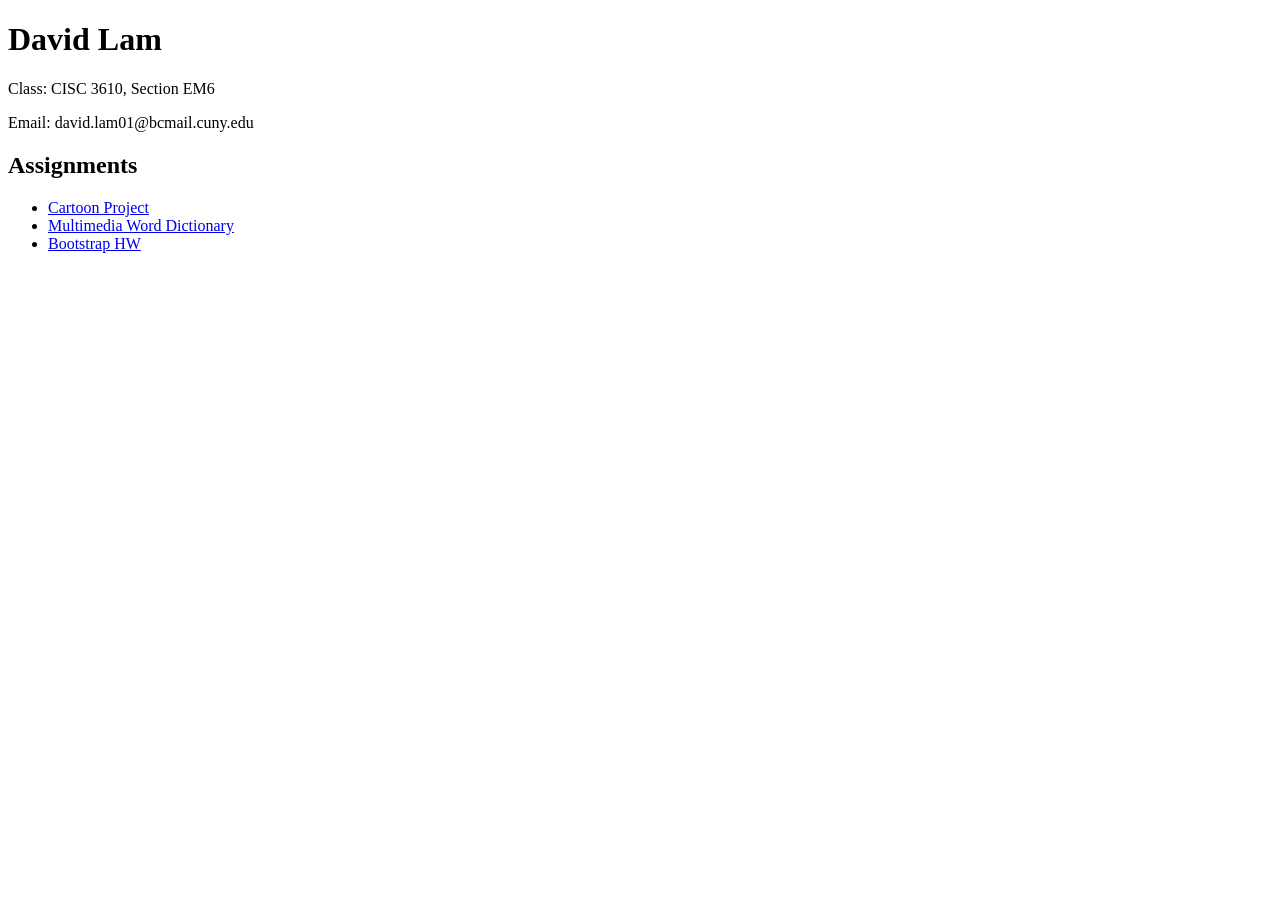
==== index.html @ b405418c "index file name fix" ====
<!DOCTYPE html>
<html>
<html lang= "en">
  <head>
    <meta charset = "UTF-8" />
    <title>Portfolio</title>
  </head>
  
  <body>
    <h1> David Lam</h1>
    <p> Class: CISC 3610, Section EM6 </p>
    <p> Email: david.lam01@bcmail.cuny.edu</p>

    <h2> Assignments</h2>
    <ul>
        <li><a href = "cartoon.html"> Cartoon Project </a></li>
        <li><a href = "words.html"> Multimedia Word Dictionary</a></li>
        <li><a href="bootstrap_hw.html">Bootstrap HW</a></li>
      
    </ul>
  </body>
</html>
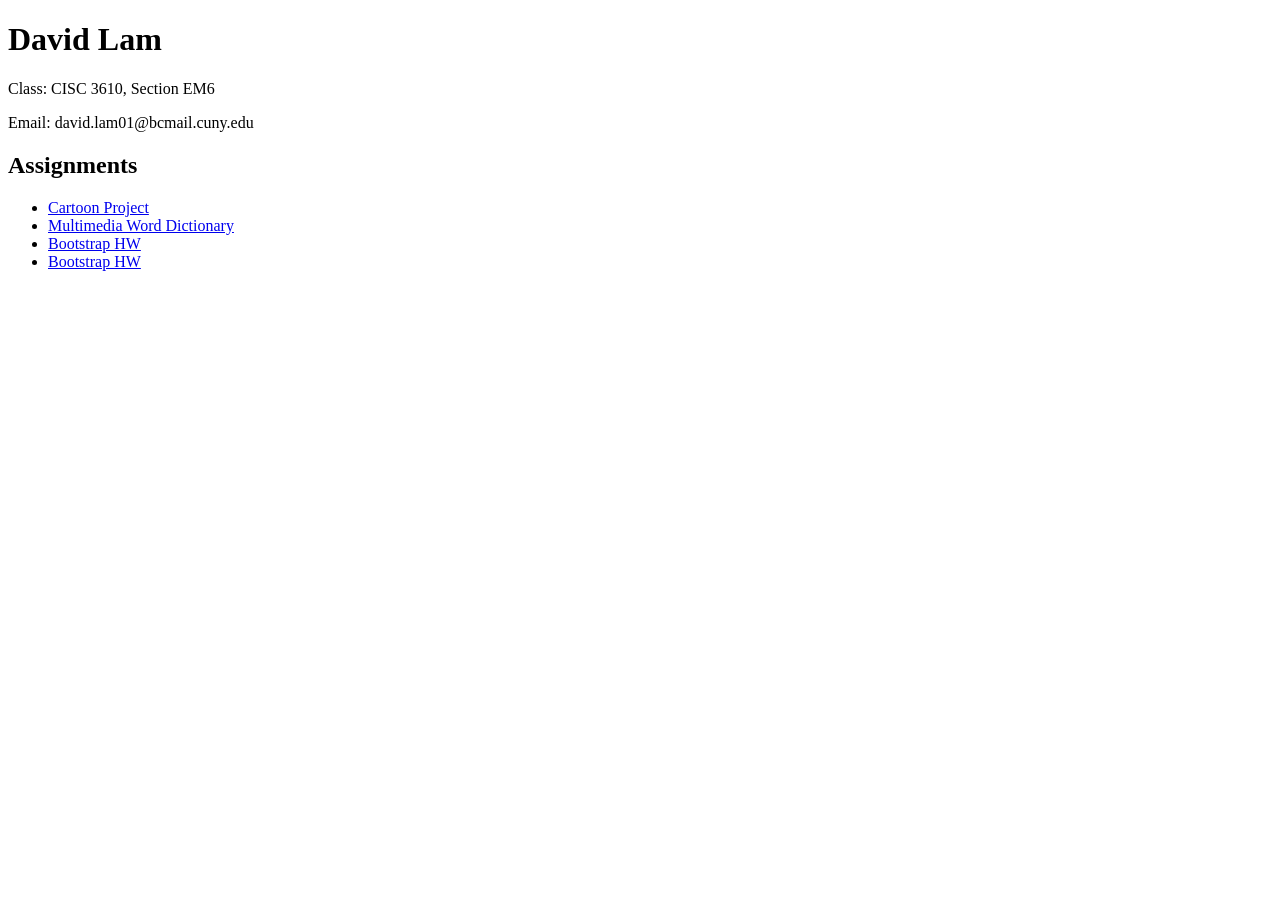
==== commit f17adb33: "videos hw" ====
--- a/index.html
+++ b/index.html
@@ -16,6 +16,7 @@
         <li><a href = "cartoon.html"> Cartoon Project </a></li>
         <li><a href = "words.html"> Multimedia Word Dictionary</a></li>
         <li><a href="bootstrap_hw.html">Bootstrap HW</a></li>
+        <li><a href="videos_hw.html">Bootstrap HW</a></li>
       
     </ul>
   </body>
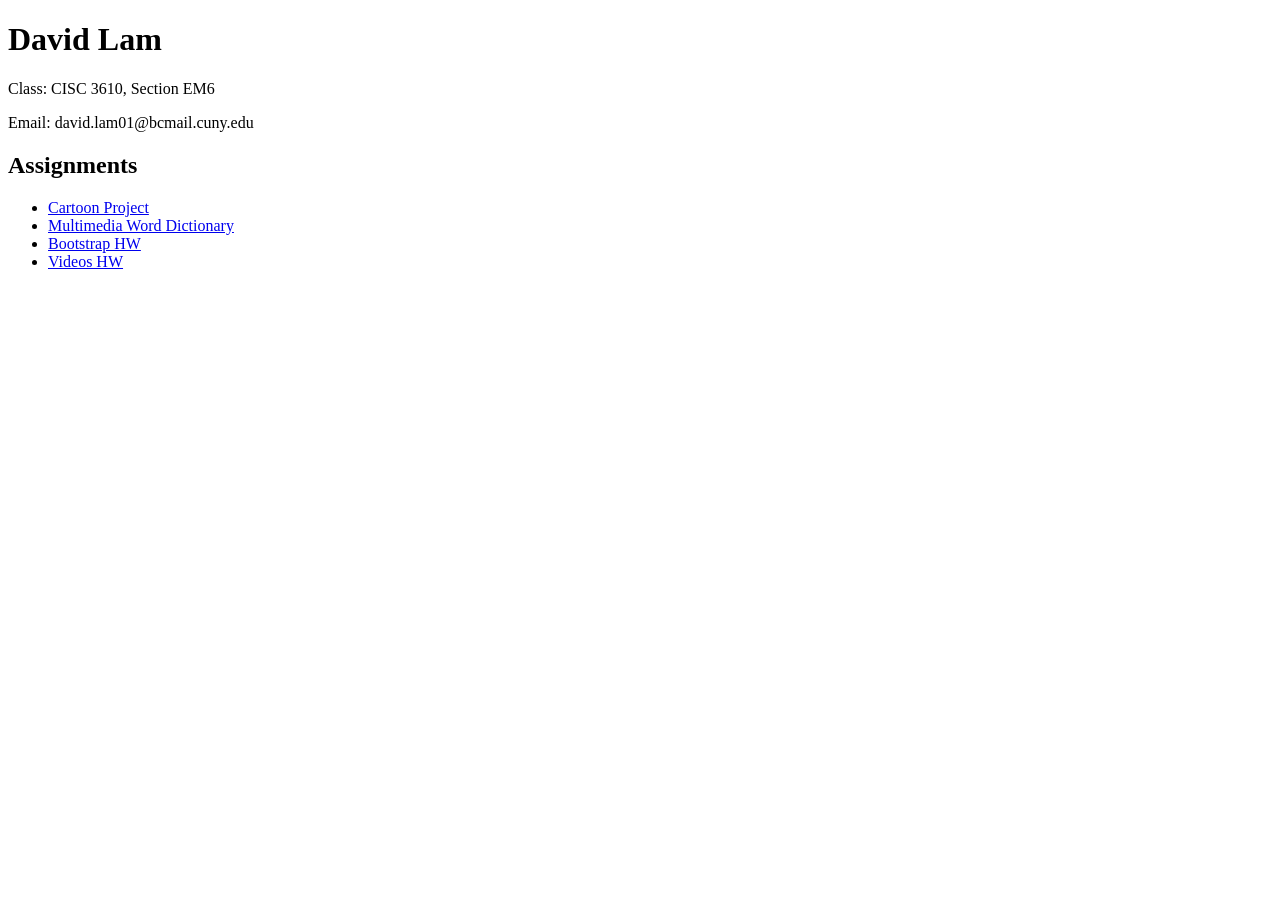
==== commit 11bf6e80: "typo in index fixed" ====
--- a/index.html
+++ b/index.html
@@ -16,7 +16,7 @@
         <li><a href = "cartoon.html"> Cartoon Project </a></li>
         <li><a href = "words.html"> Multimedia Word Dictionary</a></li>
         <li><a href="bootstrap_hw.html">Bootstrap HW</a></li>
-        <li><a href="videos_hw.html">Bootstrap HW</a></li>
+        <li><a href="videos_hw.html">Videos HW</a></li>
       
     </ul>
   </body>
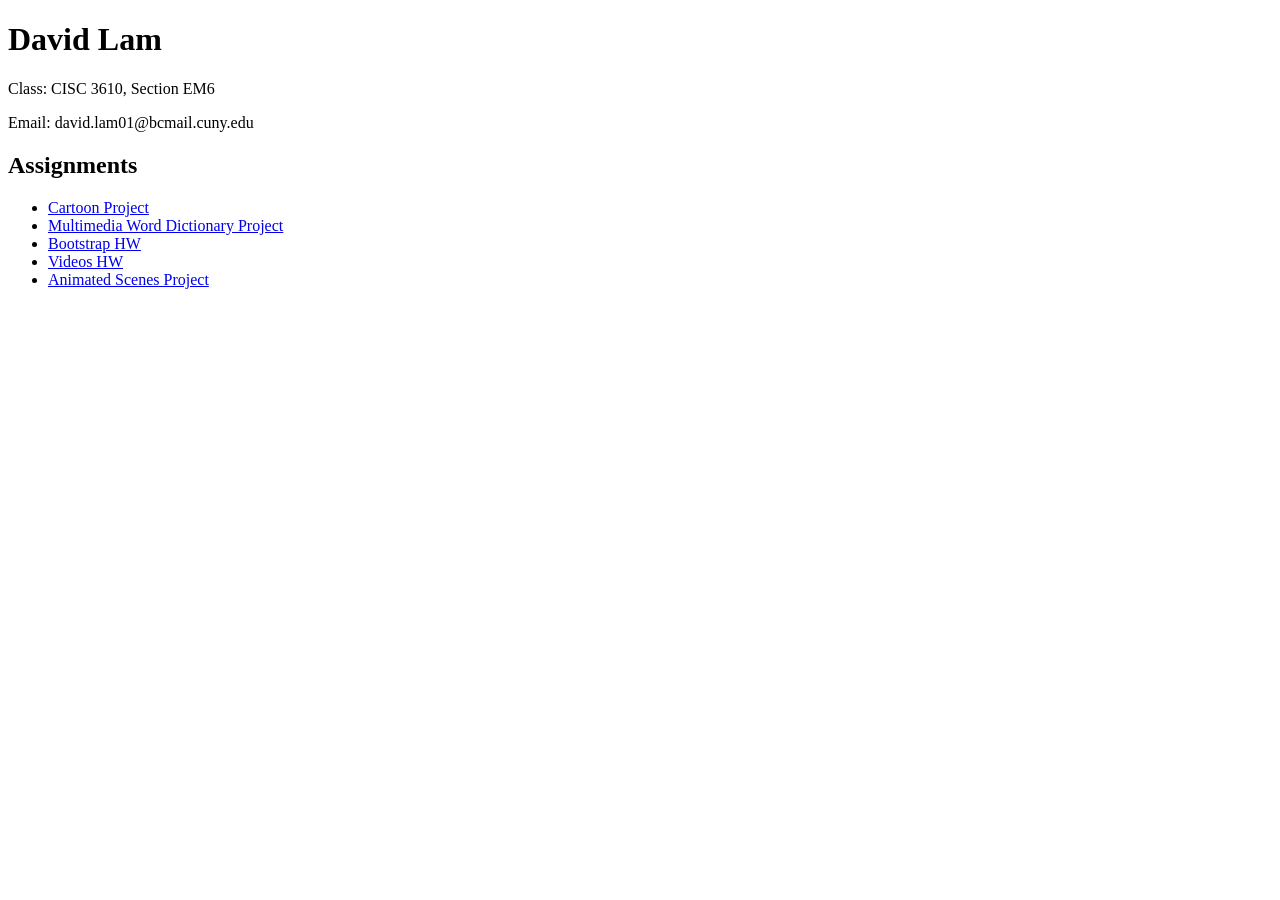
==== commit b7a4cff0: "webpage to show animation project" ====
--- a/index.html
+++ b/index.html
@@ -14,9 +14,10 @@
     <h2> Assignments</h2>
     <ul>
         <li><a href = "cartoon.html"> Cartoon Project </a></li>
-        <li><a href = "words.html"> Multimedia Word Dictionary</a></li>
+        <li><a href = "words.html"> Multimedia Word Dictionary Project</a></li>
         <li><a href="bootstrap_hw.html">Bootstrap HW</a></li>
         <li><a href="videos_hw.html">Videos HW</a></li>
+        <li><a href="animated_scene_project.html">Animated Scenes Project</a></li>
       
     </ul>
   </body>
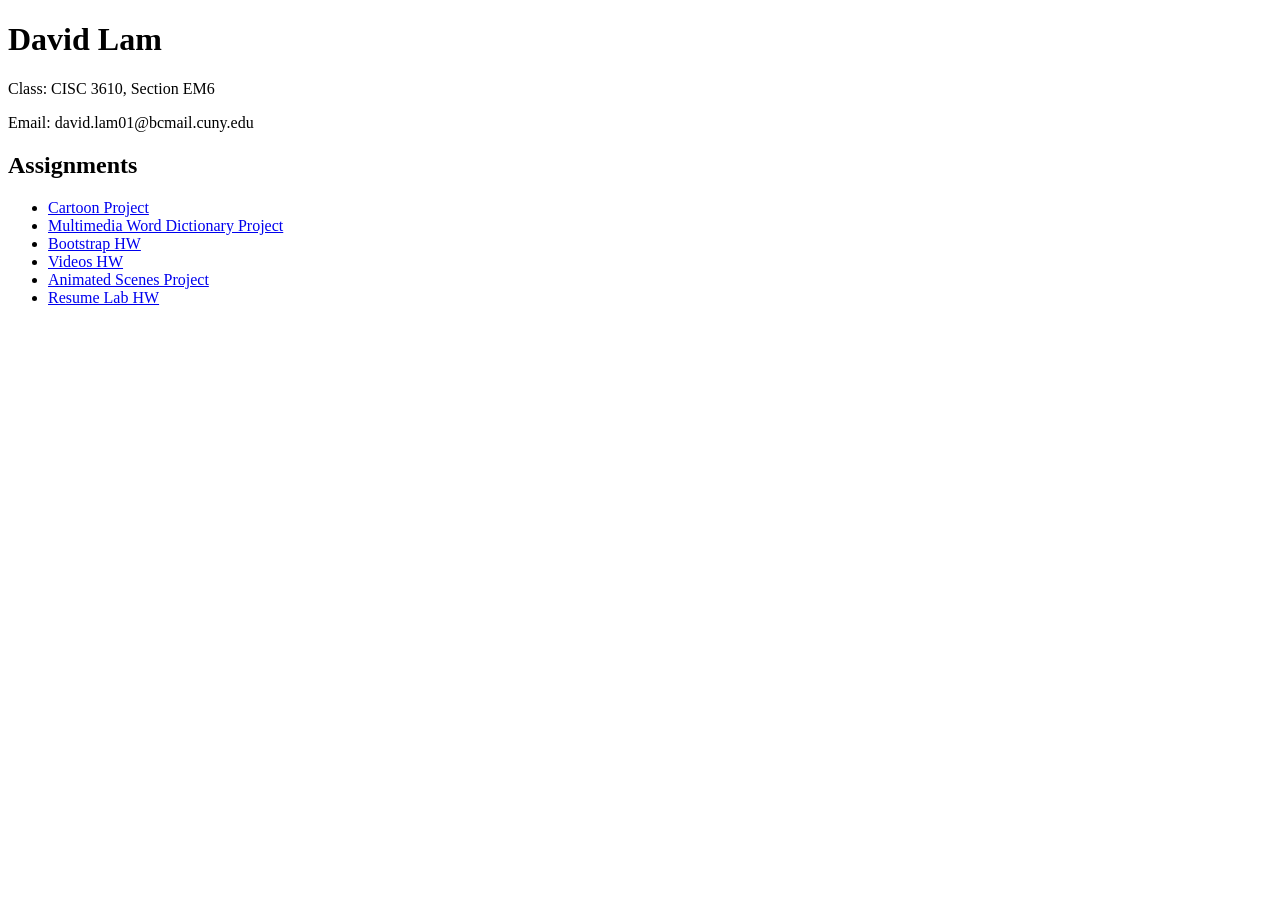
==== commit 48098c13: "update to index" ====
--- a/index.html
+++ b/index.html
@@ -18,6 +18,7 @@
         <li><a href="bootstrap_hw.html">Bootstrap HW</a></li>
         <li><a href="videos_hw.html">Videos HW</a></li>
         <li><a href="animated_scene_project.html">Animated Scenes Project</a></li>
+        <li><a href="resume_hw.html">Resume Lab HW</a></li>
       
     </ul>
   </body>
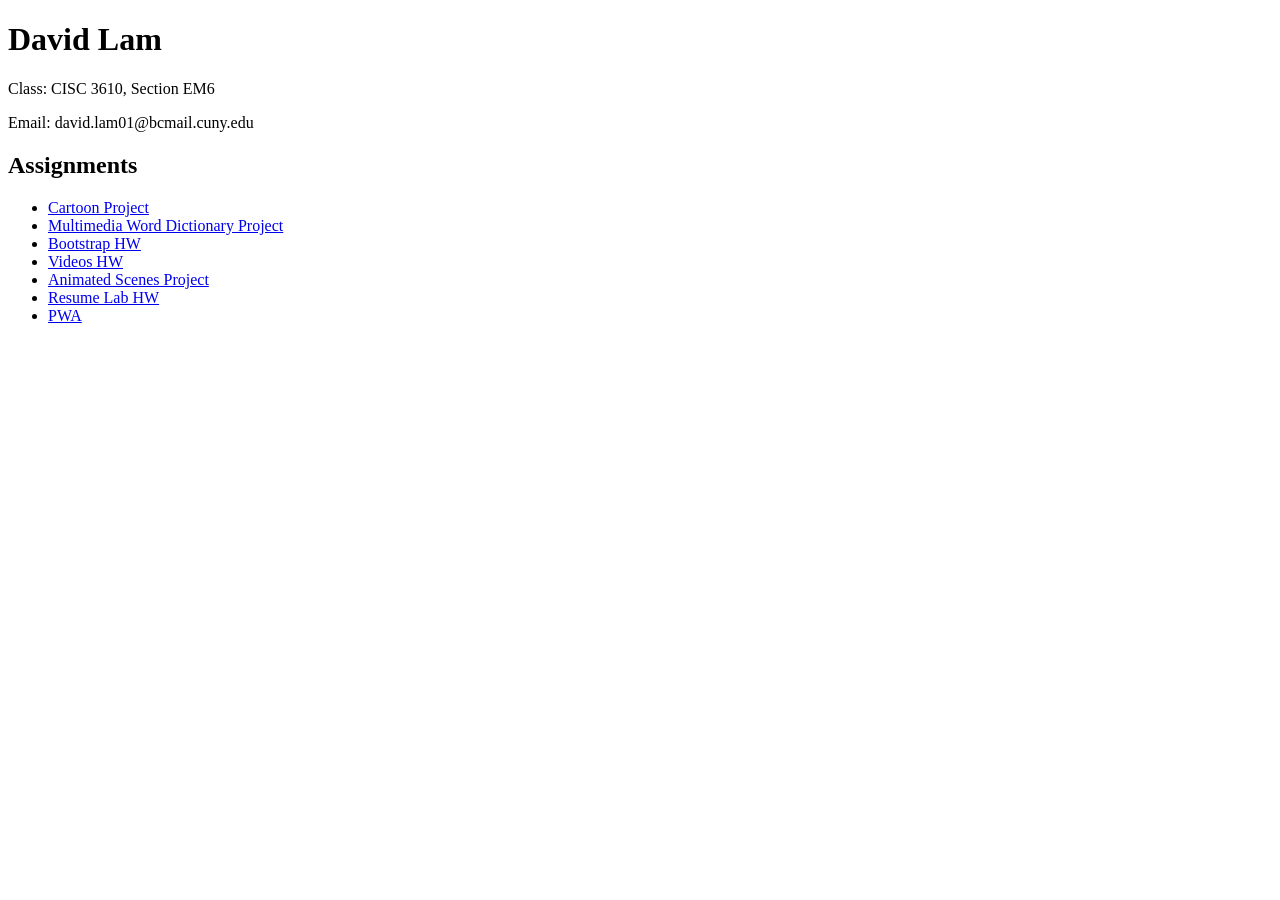
==== commit a6f58b72: "forgot to add to index" ====
--- a/index.html
+++ b/index.html
@@ -19,6 +19,7 @@
         <li><a href="videos_hw.html">Videos HW</a></li>
         <li><a href="animated_scene_project.html">Animated Scenes Project</a></li>
         <li><a href="resume_hw.html">Resume Lab HW</a></li>
+        <li><a href="pwa/app.html">PWA</a></li>
       
     </ul>
   </body>
